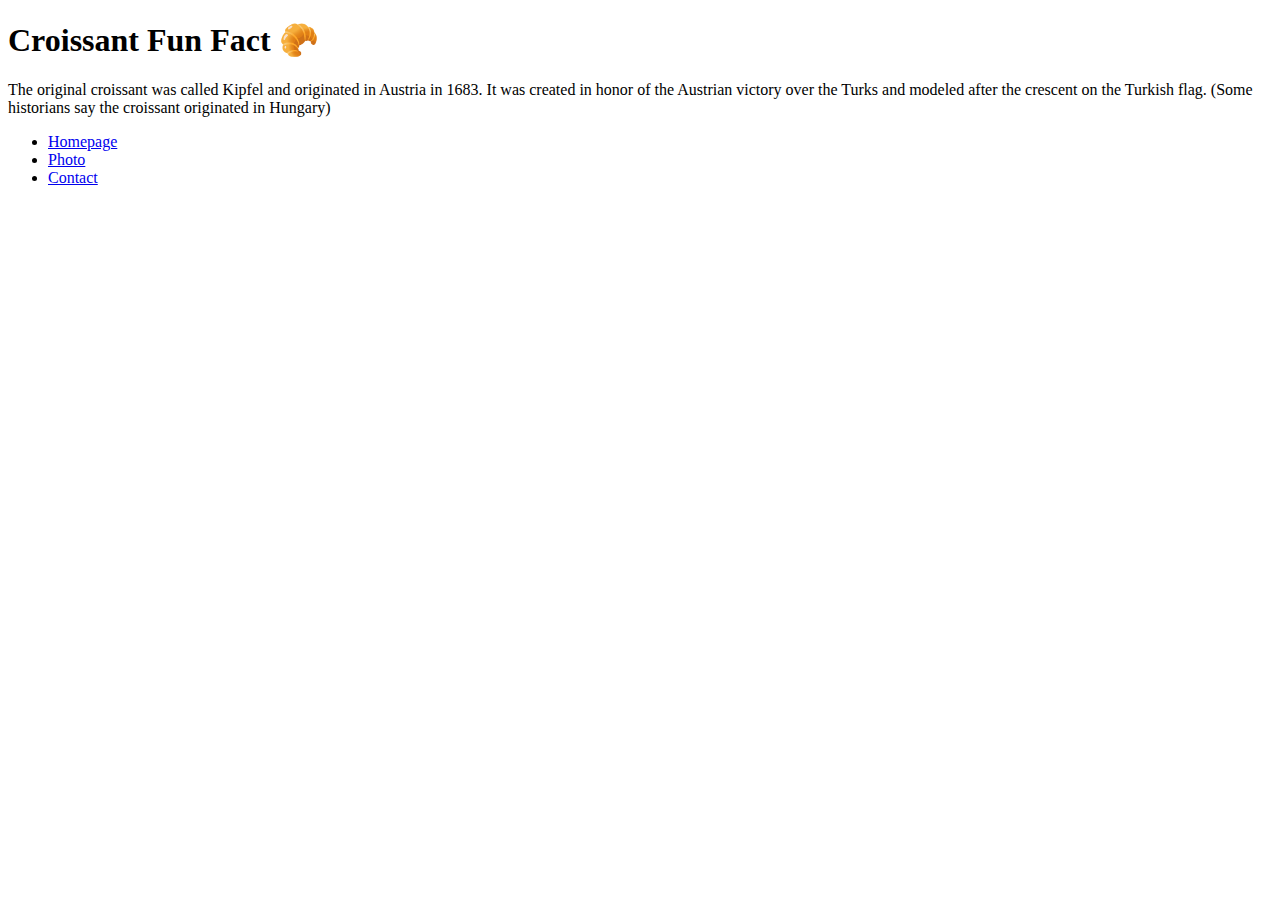
==== index.html @ 46616a75 "Created the initial file structure" ====
<!DOCTYPE html>
<html>

    <head>
        <title>Croissant</title>
        <meta charset="UTF-8" />
        <link href="https://cdn.jsdelivr.net/npm/bootstrap@5.1.3/dist/css/bootstrap.min.css" rel="stylesheet"
            integrity="sha384-1BmE4kWBq78iYhFldvKuhfTAU6auU8tT94WrHftjDbrCEXSU1oBoqyl2QvZ6jIW3" crossorigin="anonymous">
        <link href="src/styles.css" rel="stylesheet" type="text/css" />
    </head>

    <body>
        <h1>
            Croissant Fun Fact 🥐
        </h1>
        <p>The original croissant was called Kipfel and originated in Austria in 1683. It was created in honor of the
            Austrian
            victory over the Turks and modeled after the crescent on the Turkish flag. (Some historians say the
            croissant originated
            in Hungary)</p>
        <ul>
            <li><a href="index.html">Homepage</a></li>
            <li><a href="photo.html">Photo</a></li>
            <li><a href="contact.html">Contact</a></li>
        </ul>
    </body>

</html>
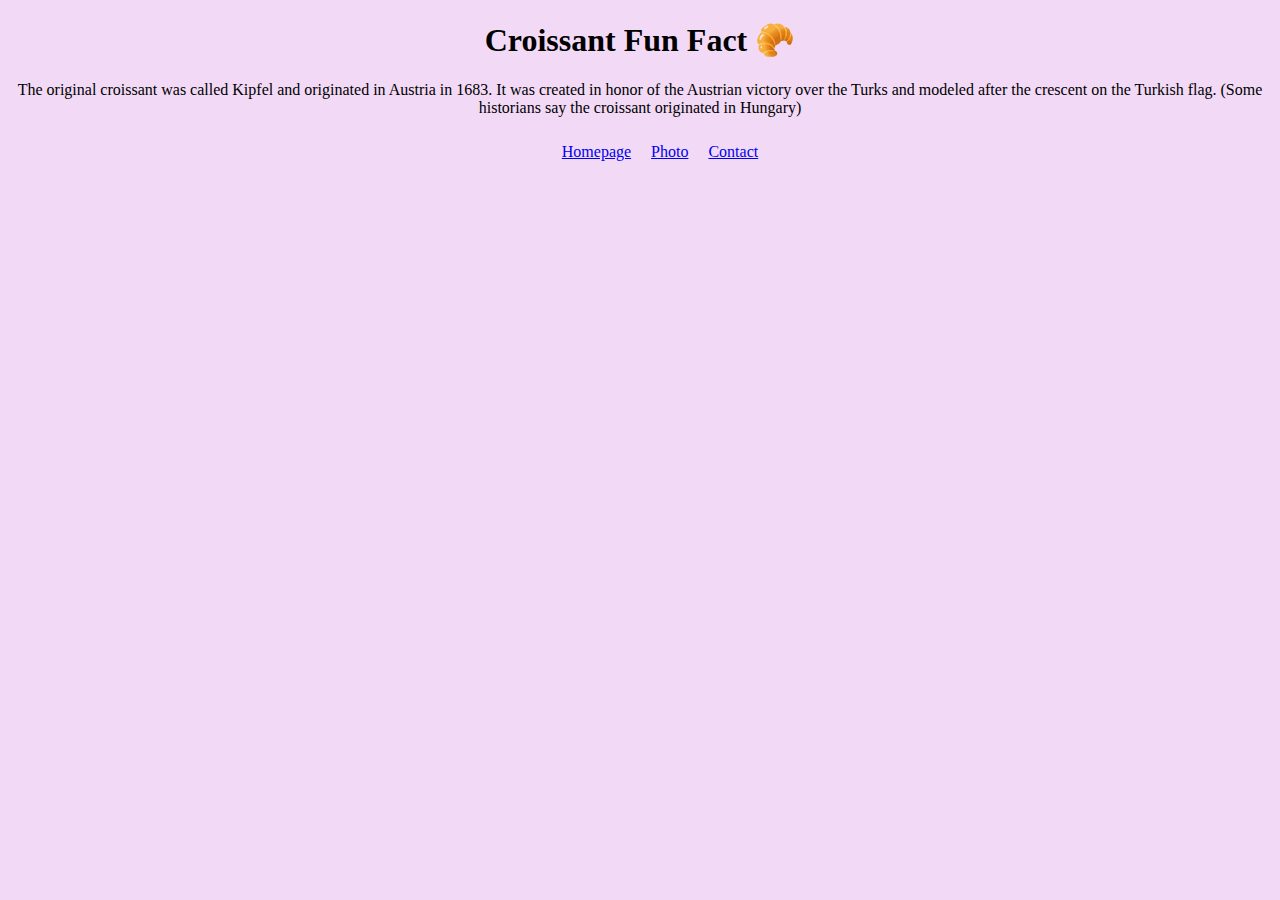
==== commit 929a83af: "Add CSS styles" ====
--- a/index.html
+++ b/index.html
@@ -10,6 +10,7 @@
     </head>
 
     <body>
+        <div class="container">
         <h1>
             Croissant Fun Fact 🥐
         </h1>
@@ -23,6 +24,7 @@
             <li><a href="photo.html">Photo</a></li>
             <li><a href="contact.html">Contact</a></li>
         </ul>
+        </div>
     </body>
 
 </html>--- a/src/styles.css
+++ b/src/styles.css
@@ -0,0 +1,25 @@
+body {
+  background: rgb(242, 218, 247);
+}
+
+.container {
+  margin-top: 20px;
+  text-align: center;
+}
+
+ul {
+  display: flex;
+  justify-content: center;
+  list-style: none;
+}
+
+li {
+  margin: 10px;
+}
+
+#croissant-img {
+  padding: 20px;
+  border-radius: 10%;
+  width: 650px;
+  height: 500px;
+}
